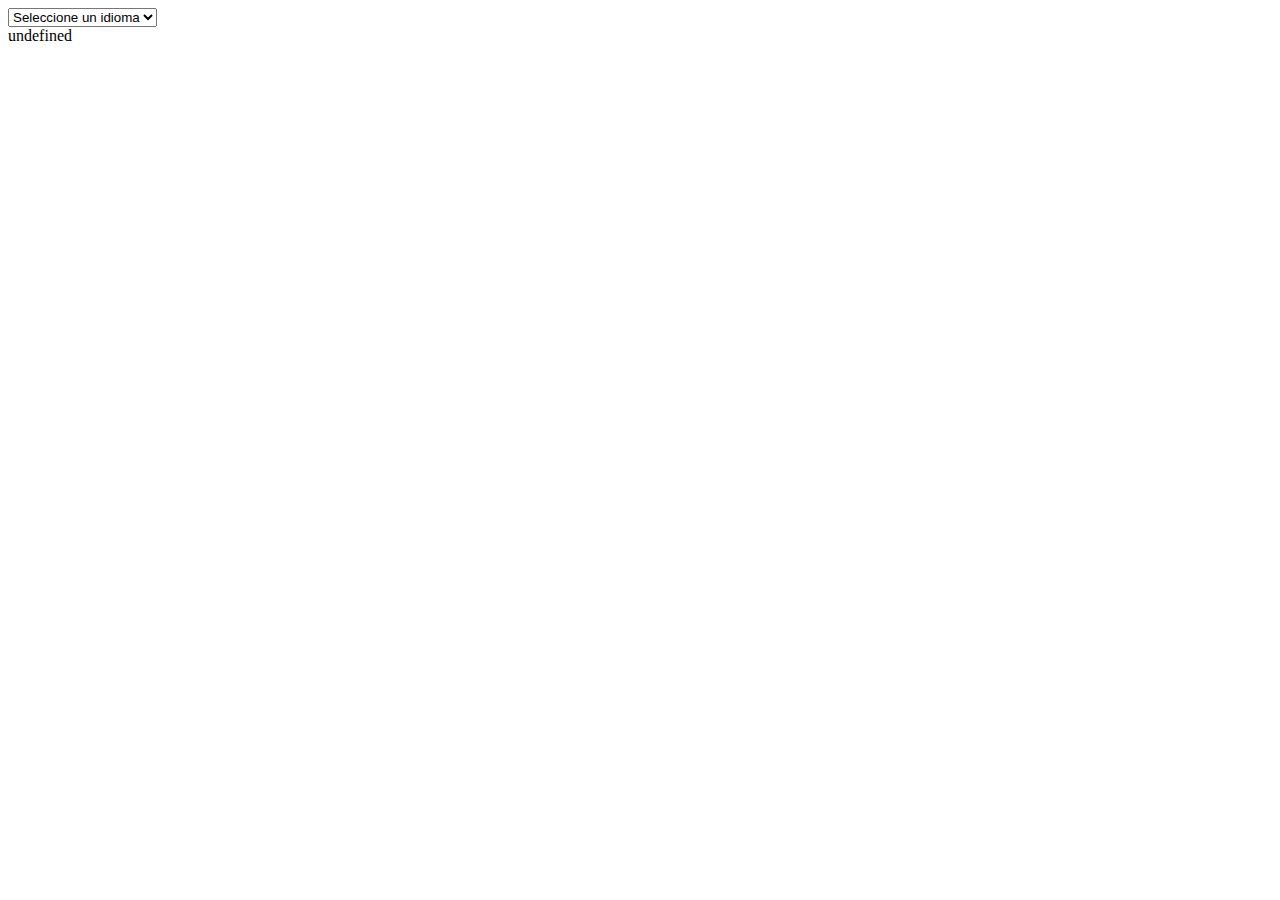
==== Educación/Proyecto/Proyecto.html @ 3c6a6967 "Add files via upload" ====
<!DOCTYPE html>
<html lang="en">

<head>
    <meta charset="UTF-8">
    <meta http-equiv="X-UA-Compatible" content="IE=edge">
    <meta name="viewport" content="width=device-width, initial-scale=1.0">
    <title>Proyecto | Kevin Issac</title>
    <link href="https://cdn.jsdelivr.net/npm/bootstrap@5.2.0-beta1/dist/css/bootstrap.min.css" rel="stylesheet"
        integrity="sha384-0evHe/X+R7YkIZDRvuzKMRqM+OrBnVFBL6DOitfPri4tjfHxaWutUpFmBp4vmVor" crossorigin="anonymous">
    <script src="https://cdn.jsdelivr.net/npm/bootstrap@5.2.0-beta1/dist/js/bootstrap.bundle.min.js"
        integrity="sha384-pprn3073KE6tl6bjs2QrFaJGz5/SUsLqktiwsUTF55Jfv3qYSDhgCecCxMW52nD2"
        crossorigin="anonymous"></script>
    <link rel="stylesheet" href="../Diseños/Diseños.css">
    <script src="https://ajax.googleapis.com/ajax/libs/jquery/2.1.1/jquery.min.js"></script>
</head>

<body>
    <div class="container">
        <select id="Idioma" class="form-select language" onchange="cambiaId()">
            <option value="">Seleccione un idioma</option>
            <option value="es">Español</option>
            <option value="en">Ingles</option>
        </select>

        <input type="hidden" name="English" id="English" value="
        <p><b>This is a preview about the proyect 'Russian-Ukranian Conflict'. Images will be added in production</b></p>
        <h1>RUSSIAN-UCRANIAN CONFLICT</h1>
        <P>The Russo-Ukrainian War is a military conflict between the Russian Federation and Ukraine, which is currently ongoing and which increased after the tense period of the Russian-Ukrainian crisis of 2021-2022, a conflict that on February 24, 2022 It finally led to the Russian invasion of Ukraine, although this confrontation has been going on since 2014 and has had several stages, including Crimea's accession to Russia and the Donbass war that began that same year and is still in progress. Likewise, the Euromaidan demonstrations that mark the beginning of the Ukrainian conflict began in November 2013 in kyiv, the Ukrainian capital, due to the suspension of the signing of the Association Agreement between Ukraine and the European Union.
<br><br>
On February 22, 2014, after several months of protests and riots and after the so-called Black Thursday (February 20) in which more than 60 demonstrators died, opponents took control of the country and irregularly occupied the main institutions based in kyiv. Next, the Verkhovna Rada took control of the country in the absence of a good part of its members and Oleksandr Turchínov assumed the coordination of the Government and the presidency of the Parliament, thus falling the government of Víktor Yanukovych.</P>
<br><br><br>
<h2>CONTEXT</h2>
<p>
    The Russification of Ukraine was a body of laws, decrees and other actions carried out, first by the Imperial Russian authorities and later by the Soviet ones, to strengthen the Russian position in the national, political and linguistic spheres in Ukraine. Russification has been seen as part of a policy of genocide related to the Holodomor famine by Raphael Lemkin and other sources.
<br><br>
The creation of the Black Sea Fleet is attributed to Grigori Potemkin on May 13, 1783, after the annexation of Crimea under the reign of Catherine the Great and the creation of an important military base, located in the city of Sevastopol (recently annexed to the Russian Federation since March 2014).
</p>
<br><br><br>
<h2>FIRST PHASE</h2>
<h3>ACCESSION OF CRIMEA TO RUSSIA</h3>
<p>
    Crimea's accession to Russia is the process of incorporating the two entities that make up the Crimean peninsula, the Republic of Crimea and the autonomous city of Sevastopol, as federal subjects of the Russian Federation.
<br><br>
    In accordance with the Law on New Federal Territories of the Russian legislation that was applied to the peninsula, it can be considered part of Russia from the moment of the signing of the interstate agreement on March 18, 2014. In addition, the transitional period will last until on January 1, 2015.
    <br><br>
    By invading and annexing Crimea, Russia violated an international treaty and three bilateral treaties signed with Ukraine: the Budapest Memorandum —which offered security guarantees by its signatories to Ukraine—; the Treaty of Friendship and Cooperation between Ukraine and Russia of 1997; the Treaty on the permanence of the Russian Black Sea Fleet in Ukrainian territory until 2017 and the Kharkov Treaty by which said permanence was extended until 2042.
</p>
<br>
<h3>DOMBAS WAR</h3>
<p>
    The Donbas War (alternatively, Donbass or Donbass),59 is an armed conflict that has been taking place in eastern Ukraine since April 6, 2014, between the national government and the Russian separatist forces of Donbass. As part of the Russo-Ukrainian war, this conflict has gone through different stages, the most recent of which is evolving in the context of the Eastern Ukraine offensive within the 2022 Russian invasion of Ukraine.
<br><br>
Pro-Russian protests intensified following Crimea's accession to Russia in mid-March, and on April 7, a group of protesters proclaimed Donetsk (DPR) at a regional administration building in the city of Donetsk. On April 13, the kyiv authorities launched a special operation in the east of the country with the participation of the Armed Forces.
</p>
<br><br><br>
<h2>VICTIMS AND HMANITARIAN IMPACT</h2>
<p>Casualties in the Russo-Ukrainian war include six deaths during the Russian annexation of Crimea in 2014, and thousands of civilian and military deaths during the Donbas War (2014–present) and the Russian invasion of Ukraine in 2022.
</p>
<br><br>
<h3>2014</h3>
<P>
    In mid-May 2014, the United Nations Organization (UN) published a report in which it observed an 'alarming deterioration' of human rights in the territory controlled by insurgents. The UN reported a growing lawlessness in the region, documenting cases of targeted killings, torture and kidnappings, carried out mainly by the forces of the Donetsk People's Republic. It also reported threats, attacks, and kidnappings of journalists and international observers, as well as beatings and attacks on supporters of the Ukrainian unity.
</P>
<br><br>
<h3>2022</h3>
<p>
    On March 25, the Russian Defense Ministry confirmed that Russian soldiers had been killed in combat and others wounded. He also claimed that Ukrainian soldiers had been killed, wounded and 572 captured so far. In addition, the Donetsk People's Republic claimed that as of March 11, 979 Ukrainian soldiers were killed and 1,134 wounded in the Donbass region alone. By contrast, on March 17, Ukraine claimed Russian combat losses hovered around , while its forces suffered 1,300 dead as of March 12. In addition, according to Ukraine, 1,000 Russian soldiers had been captured.
</p>
<br><br><br>
<h2>RUSSIAN INVASION IN UCRAINE OF 2022</h2>

<p>
    Shortly before 06:00 Moscow time (UTC+3) on February 24, a message to Putin's Nation was broadcast on Russian channels informing him of his decision to launch a 'special military operation' in the east. of Ukraine since, in his words, 'Russia cannot feel safe from the Ukrainian threat'. Putin added that he would try to 'demilitarize and denazify Ukraine', justifying the military aggression with the aim of protecting 'people who have been subjected to abuse, genocide by the kyiv regime for eight years', referring to the inhabitants of Ukraine. the proclaimed Lugansk People's Republic (LPR) and Donetsk People's Republic (DPR) in the predominantly Russian-speaking region of Donbas.
</p>
<br><br><br>
<h3>2022 PEACE NEGOTIATIONS</h3>
<p>
    On March 8, the Ukrainian government suggested a direct meeting with Russian President Vladimir Putin to end the invasion and expressed its willingness to discuss Russian demands. Already on March 10, Foreign Ministers Sergei Lavrov and Dmytro Kuleba met in Turkey for talks in the first high-level contact between the two sides since the beginning of the invasion. The negotiations as a whole have allowed progress to be made on a 15-point plan that would guarantee a ceasefire and the withdrawal of the Russians as long as the Ukrainian government commits to neutrality.
</p>
<br><br><br>
<h3>MEDIA COVERAGE CENSORSHIP AND DESINFORMATIONS OF THE CONFLICT</h3>
<p>
    Under threat of license revocation, Ukraine banned its television providers from rebroadcasting a number of Russian television channels for 'endangering the information security of the country.' The Russian Foreign Ministry described this as a violation of press freedom. At the same time, various media outlets and politicians accused the Ukrainian media of 'misinformation' and 'psychological manipulation' of Ukrainians.
</p>


        ">

        <div id="Proyect">
        </div>
        <script>
            var _lang = $("#Idioma").val();
            var English = document.getElementById("English").value;

            var language = {
                en: English,
                es: "Hola"
            };

            function cambiaId() {
                _lang = $("#Idioma").val();
                //alert(_lang)
                document.getElementById("Proyect").innerHTML = language[_lang];
            }
            document.getElementById("Proyect").innerHTML = language[_lang];
        </script>

<br><br><br><br>
        <!--<iframe src="../../Navegación/SubNav.html" frameborder="0" class="subnav"></iframe>-->
    </div>
</body>

</html>
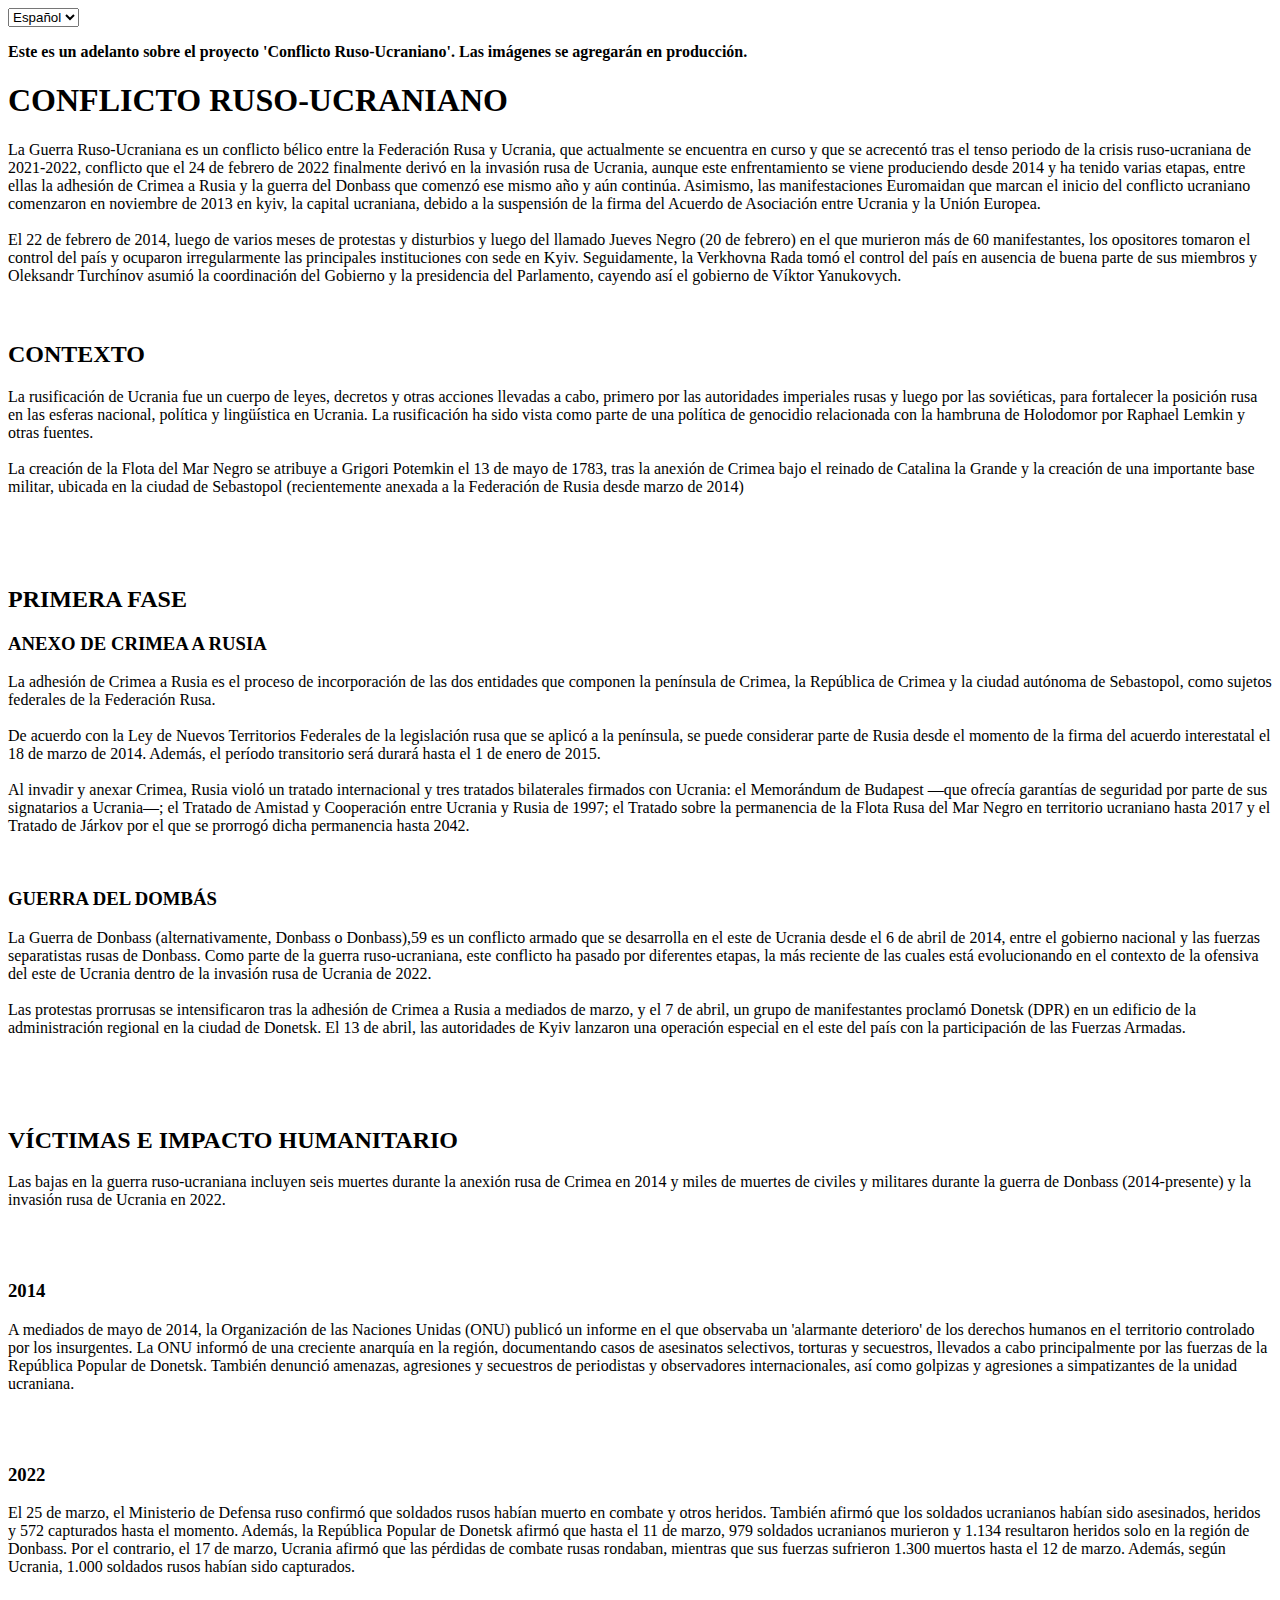
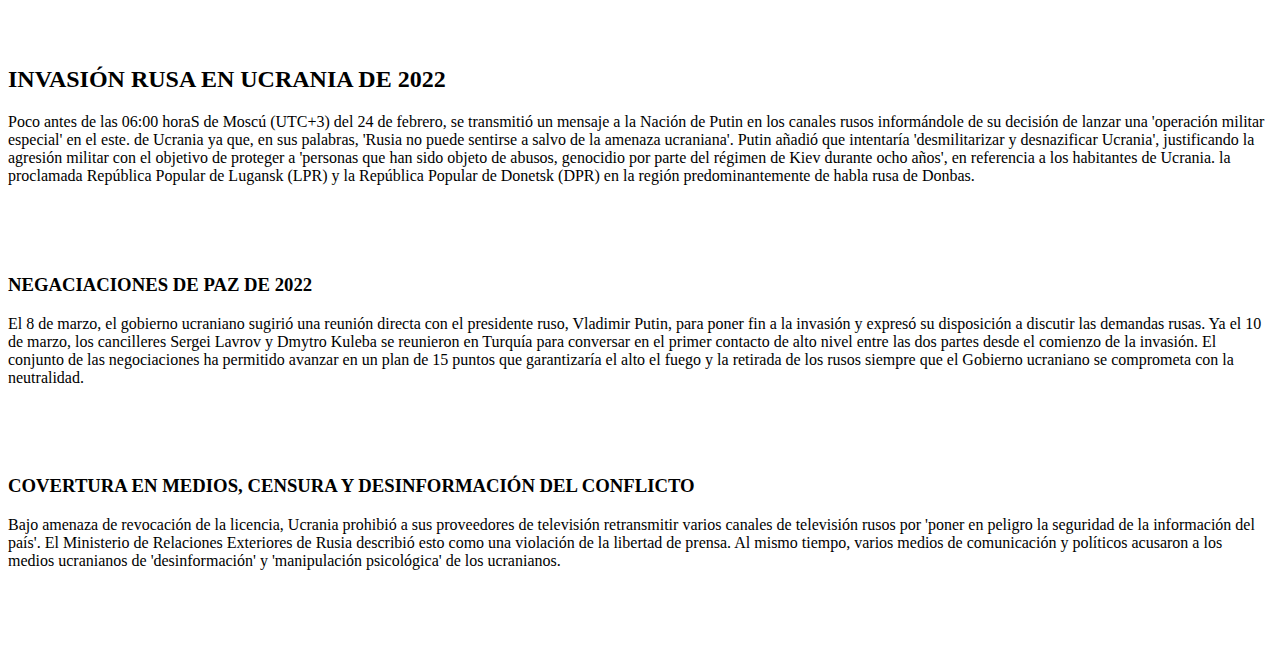
==== commit eb443d9a: "Add files via upload" ====
--- a/Educación/Proyecto/Proyecto.html
+++ b/Educación/Proyecto/Proyecto.html
@@ -18,84 +18,145 @@
 <body>
     <div class="container">
         <select id="Idioma" class="form-select language" onchange="cambiaId()">
-            <option value="">Seleccione un idioma</option>
             <option value="es">Español</option>
-            <option value="en">Ingles</option>
+            <option value="en">Inglés</option>
         </select>
 
         <input type="hidden" name="English" id="English" value="
         <p><b>This is a preview about the proyect 'Russian-Ukranian Conflict'. Images will be added in production</b></p>
-        <h1>RUSSIAN-UCRANIAN CONFLICT</h1>
-        <P>The Russo-Ukrainian War is a military conflict between the Russian Federation and Ukraine, which is currently ongoing and which increased after the tense period of the Russian-Ukrainian crisis of 2021-2022, a conflict that on February 24, 2022 It finally led to the Russian invasion of Ukraine, although this confrontation has been going on since 2014 and has had several stages, including Crimea's accession to Russia and the Donbass war that began that same year and is still in progress. Likewise, the Euromaidan demonstrations that mark the beginning of the Ukrainian conflict began in November 2013 in kyiv, the Ukrainian capital, due to the suspension of the signing of the Association Agreement between Ukraine and the European Union.
-<br><br>
-On February 22, 2014, after several months of protests and riots and after the so-called Black Thursday (February 20) in which more than 60 demonstrators died, opponents took control of the country and irregularly occupied the main institutions based in kyiv. Next, the Verkhovna Rada took control of the country in the absence of a good part of its members and Oleksandr Turchínov assumed the coordination of the Government and the presidency of the Parliament, thus falling the government of Víktor Yanukovych.</P>
-<br><br><br>
-<h2>CONTEXT</h2>
-<p>
-    The Russification of Ukraine was a body of laws, decrees and other actions carried out, first by the Imperial Russian authorities and later by the Soviet ones, to strengthen the Russian position in the national, political and linguistic spheres in Ukraine. Russification has been seen as part of a policy of genocide related to the Holodomor famine by Raphael Lemkin and other sources.
-<br><br>
-The creation of the Black Sea Fleet is attributed to Grigori Potemkin on May 13, 1783, after the annexation of Crimea under the reign of Catherine the Great and the creation of an important military base, located in the city of Sevastopol (recently annexed to the Russian Federation since March 2014).
-</p>
-<br><br><br>
-<h2>FIRST PHASE</h2>
-<h3>ACCESSION OF CRIMEA TO RUSSIA</h3>
-<p>
-    Crimea's accession to Russia is the process of incorporating the two entities that make up the Crimean peninsula, the Republic of Crimea and the autonomous city of Sevastopol, as federal subjects of the Russian Federation.
-<br><br>
-    In accordance with the Law on New Federal Territories of the Russian legislation that was applied to the peninsula, it can be considered part of Russia from the moment of the signing of the interstate agreement on March 18, 2014. In addition, the transitional period will last until on January 1, 2015.
-    <br><br>
-    By invading and annexing Crimea, Russia violated an international treaty and three bilateral treaties signed with Ukraine: the Budapest Memorandum —which offered security guarantees by its signatories to Ukraine—; the Treaty of Friendship and Cooperation between Ukraine and Russia of 1997; the Treaty on the permanence of the Russian Black Sea Fleet in Ukrainian territory until 2017 and the Kharkov Treaty by which said permanence was extended until 2042.
-</p>
-<br>
-<h3>DOMBAS WAR</h3>
-<p>
-    The Donbas War (alternatively, Donbass or Donbass),59 is an armed conflict that has been taking place in eastern Ukraine since April 6, 2014, between the national government and the Russian separatist forces of Donbass. As part of the Russo-Ukrainian war, this conflict has gone through different stages, the most recent of which is evolving in the context of the Eastern Ukraine offensive within the 2022 Russian invasion of Ukraine.
-<br><br>
-Pro-Russian protests intensified following Crimea's accession to Russia in mid-March, and on April 7, a group of protesters proclaimed Donetsk (DPR) at a regional administration building in the city of Donetsk. On April 13, the kyiv authorities launched a special operation in the east of the country with the participation of the Armed Forces.
-</p>
-<br><br><br>
-<h2>VICTIMS AND HMANITARIAN IMPACT</h2>
-<p>Casualties in the Russo-Ukrainian war include six deaths during the Russian annexation of Crimea in 2014, and thousands of civilian and military deaths during the Donbas War (2014–present) and the Russian invasion of Ukraine in 2022.
-</p>
-<br><br>
-<h3>2014</h3>
-<P>
-    In mid-May 2014, the United Nations Organization (UN) published a report in which it observed an 'alarming deterioration' of human rights in the territory controlled by insurgents. The UN reported a growing lawlessness in the region, documenting cases of targeted killings, torture and kidnappings, carried out mainly by the forces of the Donetsk People's Republic. It also reported threats, attacks, and kidnappings of journalists and international observers, as well as beatings and attacks on supporters of the Ukrainian unity.
-</P>
-<br><br>
-<h3>2022</h3>
-<p>
-    On March 25, the Russian Defense Ministry confirmed that Russian soldiers had been killed in combat and others wounded. He also claimed that Ukrainian soldiers had been killed, wounded and 572 captured so far. In addition, the Donetsk People's Republic claimed that as of March 11, 979 Ukrainian soldiers were killed and 1,134 wounded in the Donbass region alone. By contrast, on March 17, Ukraine claimed Russian combat losses hovered around , while its forces suffered 1,300 dead as of March 12. In addition, according to Ukraine, 1,000 Russian soldiers had been captured.
-</p>
-<br><br><br>
-<h2>RUSSIAN INVASION IN UCRAINE OF 2022</h2>
-
-<p>
-    Shortly before 06:00 Moscow time (UTC+3) on February 24, a message to Putin's Nation was broadcast on Russian channels informing him of his decision to launch a 'special military operation' in the east. of Ukraine since, in his words, 'Russia cannot feel safe from the Ukrainian threat'. Putin added that he would try to 'demilitarize and denazify Ukraine', justifying the military aggression with the aim of protecting 'people who have been subjected to abuse, genocide by the kyiv regime for eight years', referring to the inhabitants of Ukraine. the proclaimed Lugansk People's Republic (LPR) and Donetsk People's Republic (DPR) in the predominantly Russian-speaking region of Donbas.
-</p>
-<br><br><br>
-<h3>2022 PEACE NEGOTIATIONS</h3>
-<p>
-    On March 8, the Ukrainian government suggested a direct meeting with Russian President Vladimir Putin to end the invasion and expressed its willingness to discuss Russian demands. Already on March 10, Foreign Ministers Sergei Lavrov and Dmytro Kuleba met in Turkey for talks in the first high-level contact between the two sides since the beginning of the invasion. The negotiations as a whole have allowed progress to be made on a 15-point plan that would guarantee a ceasefire and the withdrawal of the Russians as long as the Ukrainian government commits to neutrality.
-</p>
-<br><br><br>
-<h3>MEDIA COVERAGE CENSORSHIP AND DESINFORMATIONS OF THE CONFLICT</h3>
-<p>
-    Under threat of license revocation, Ukraine banned its television providers from rebroadcasting a number of Russian television channels for 'endangering the information security of the country.' The Russian Foreign Ministry described this as a violation of press freedom. At the same time, various media outlets and politicians accused the Ukrainian media of 'misinformation' and 'psychological manipulation' of Ukrainians.
-</p>
+        <h1>RUSSIAN-UCRANIAN CONFLICT</h1><P>The Russo-Ukrainian War is a military conflict between the Russian Federation and Ukraine, which is currently ongoing and which increased after the tense period of the Russian-Ukrainian crisis of 2021-2022, a conflict that on February 24, 2022 It finally led to the Russian invasion of Ukraine, although this confrontation has been going on since 2014 and has had several stages, including Crimea's accession to Russia and the Donbass war that began that same year and is still in progress. Likewise, the Euromaidan demonstrations that mark the beginning of the Ukrainian conflict began in November 2013 in kyiv, the Ukrainian capital, due to the suspension of the signing of the Association Agreement between Ukraine and the European Union.
+            <br><br>
+            On February 22, 2014, after several months of protests and riots and after the so-called Black Thursday (February 20) in which more than 60 demonstrators died, opponents took control of the country and irregularly occupied the main institutions based in kyiv. Next, the Verkhovna Rada took control of the country in the absence of a good part of its members and Oleksandr Turchínov assumed the coordination of the Government and the presidency of the Parliament, thus falling the government of Víktor Yanukovych.</P>
+            <br><br><br>
+            <h2>CONTEXT</h2>
+            <p>
+                The Russification of Ukraine was a body of laws, decrees and other actions carried out, first by the Imperial Russian authorities and later by the Soviet ones, to strengthen the Russian position in the national, political and linguistic spheres in Ukraine. Russification has been seen as part of a policy of genocide related to the Holodomor famine by Raphael Lemkin and other sources.
+            <br><br>
+            The creation of the Black Sea Fleet is attributed to Grigori Potemkin on May 13, 1783, after the annexation of Crimea under the reign of Catherine the Great and the creation of an important military base, located in the city of Sevastopol (recently annexed to the Russian Federation since March 2014).
+            </p>
+            <br><br><br>
+            <h2>FIRST PHASE</h2>
+            <h3>ACCESSION OF CRIMEA TO RUSSIA</h3>
+            <p>
+                Crimea's accession to Russia is the process of incorporating the two entities that make up the Crimean peninsula, the Republic of Crimea and the autonomous city of Sevastopol, as federal subjects of the Russian Federation.
+            <br><br>
+                In accordance with the Law on New Federal Territories of the Russian legislation that was applied to the peninsula, it can be considered part of Russia from the moment of the signing of the interstate agreement on March 18, 2014. In addition, the transitional period will last until on January 1, 2015.
+                <br><br>
+                By invading and annexing Crimea, Russia violated an international treaty and three bilateral treaties signed with Ukraine: the Budapest Memorandum —which offered security guarantees by its signatories to Ukraine—; the Treaty of Friendship and Cooperation between Ukraine and Russia of 1997; the Treaty on the permanence of the Russian Black Sea Fleet in Ukrainian territory until 2017 and the Kharkov Treaty by which said permanence was extended until 2042.
+            </p>
+            <br>
+            <h3>DOMBAS WAR</h3>
+            <p>
+                The Donbas War (alternatively, Donbass or Donbass),59 is an armed conflict that has been taking place in eastern Ukraine since April 6, 2014, between the national government and the Russian separatist forces of Donbass. As part of the Russo-Ukrainian war, this conflict has gone through different stages, the most recent of which is evolving in the context of the Eastern Ukraine offensive within the 2022 Russian invasion of Ukraine.
+            <br><br>
+            Pro-Russian protests intensified following Crimea's accession to Russia in mid-March, and on April 7, a group of protesters proclaimed Donetsk (DPR) at a regional administration building in the city of Donetsk. On April 13, the kyiv authorities launched a special operation in the east of the country with the participation of the Armed Forces.
+            </p>
+            <br><br><br>
+            <h2>VICTIMS AND HMANITARIAN IMPACT</h2>
+            <p>Casualties in the Russo-Ukrainian war include six deaths during the Russian annexation of Crimea in 2014, and thousands of civilian and military deaths during the Donbas War (2014–present) and the Russian invasion of Ukraine in 2022.
+            </p>
+            <br><br>
+            <h3>2014</h3>
+            <P>
+                In mid-May 2014, the United Nations Organization (UN) published a report in which it observed an 'alarming deterioration' of human rights in the territory controlled by insurgents. The UN reported a growing lawlessness in the region, documenting cases of targeted killings, torture and kidnappings, carried out mainly by the forces of the Donetsk People's Republic. It also reported threats, attacks, and kidnappings of journalists and international observers, as well as beatings and attacks on supporters of the Ukrainian unity.
+            </P>
+            <br><br>
+            <h3>2022</h3>
+            <p>
+                On March 25, the Russian Defense Ministry confirmed that Russian soldiers had been killed in combat and others wounded. He also claimed that Ukrainian soldiers had been killed, wounded and 572 captured so far. In addition, the Donetsk People's Republic claimed that as of March 11, 979 Ukrainian soldiers were killed and 1,134 wounded in the Donbass region alone. By contrast, on March 17, Ukraine claimed Russian combat losses hovered around , while its forces suffered 1,300 dead as of March 12. In addition, according to Ukraine, 1,000 Russian soldiers had been captured.
+            </p>
+            <br><br><br>
+            <h2>RUSSIAN INVASION IN UCRAINE OF 2022</h2>
+            
+            <p>
+                Shortly before 06:00 Moscow time (UTC+3) on February 24, a message to Putin's Nation was broadcast on Russian channels informing him of his decision to launch a 'special military operation' in the east. of Ukraine since, in his words, 'Russia cannot feel safe from the Ukrainian threat'. Putin added that he would try to 'demilitarize and denazify Ukraine', justifying the military aggression with the aim of protecting 'people who have been subjected to abuse, genocide by the kyiv regime for eight years', referring to the inhabitants of Ukraine. the proclaimed Lugansk People's Republic (LPR) and Donetsk People's Republic (DPR) in the predominantly Russian-speaking region of Donbas.
+            </p>
+            <br><br><br>
+            <h3>2022 PEACE NEGOTIATIONS</h3>
+            <p>
+                On March 8, the Ukrainian government suggested a direct meeting with Russian President Vladimir Putin to end the invasion and expressed its willingness to discuss Russian demands. Already on March 10, Foreign Ministers Sergei Lavrov and Dmytro Kuleba met in Turkey for talks in the first high-level contact between the two sides since the beginning of the invasion. The negotiations as a whole have allowed progress to be made on a 15-point plan that would guarantee a ceasefire and the withdrawal of the Russians as long as the Ukrainian government commits to neutrality.
+            </p>
+            <br><br><br>
+            <h3>MEDIA COVERAGE CENSORSHIP AND DESINFORMATIONS OF THE CONFLICT</h3>
+            <p>
+                Under threat of license revocation, Ukraine banned its television providers from rebroadcasting a number of Russian television channels for 'endangering the information security of the country.' The Russian Foreign Ministry described this as a violation of press freedom. At the same time, various media outlets and politicians accused the Ukrainian media of 'misinformation' and 'psychological manipulation' of Ukrainians.
+            </p>">
+        
 
 
-        ">
+        
+
+        <input type="hidden" name="Español" id="Español" value="
+        <p><b>Este es un adelanto sobre el proyecto 'Conflicto Ruso-Ucraniano'. Las imágenes se agregarán en producción.</b></p>
+        <h1>CONFLICTO RUSO-UCRANIANO</h1>
+<P>La Guerra Ruso-Ucraniana es un conflicto bélico entre la Federación Rusa y Ucrania, que actualmente se encuentra en curso y que se acrecentó tras el tenso periodo de la crisis ruso-ucraniana de 2021-2022, conflicto que el 24 de febrero de 2022 finalmente derivó en la invasión rusa de Ucrania, aunque este enfrentamiento se viene produciendo desde 2014 y ha tenido varias etapas, entre ellas la adhesión de Crimea a Rusia y la guerra del Donbass que comenzó ese mismo año y aún continúa. Asimismo, las manifestaciones Euromaidan que marcan el inicio del conflicto ucraniano comenzaron en noviembre de 2013 en kyiv, la capital ucraniana, debido a la suspensión de la firma del Acuerdo de Asociación entre Ucrania y la Unión Europea.
+    <br><br>
+    El 22 de febrero de 2014, luego de varios meses de protestas y disturbios y luego del llamado Jueves Negro (20 de febrero) en el que murieron más de 60 manifestantes, los opositores tomaron el control del país y ocuparon irregularmente las principales instituciones con sede en Kyiv. Seguidamente, la Verkhovna Rada tomó el control del país en ausencia de buena parte de sus miembros y Oleksandr Turchínov asumió la coordinación del Gobierno y la presidencia del Parlamento, cayendo así el gobierno de Víktor Yanukovych.
+    <br><br><br>
+    <h2>CONTEXTO</h2>
+    <p>
+        La rusificación de Ucrania fue un cuerpo de leyes, decretos y otras acciones llevadas a cabo, primero por las autoridades imperiales rusas y luego por las soviéticas, para fortalecer la posición rusa en las esferas nacional, política y lingüística en Ucrania. La rusificación ha sido vista como parte de una política de genocidio relacionada con la hambruna de Holodomor por Raphael Lemkin y otras fuentes.
+    <br><br>
+    La creación de la Flota del Mar Negro se atribuye a Grigori Potemkin el 13 de mayo de 1783, tras la anexión de Crimea bajo el reinado de Catalina la Grande y la creación de una importante base militar, ubicada en la ciudad de Sebastopol (recientemente anexada a la Federación de Rusia desde marzo de 2014)
+    </p>
+    <br><br><br>
+    <h2>PRIMERA FASE</h2>
+    <h3>ANEXO DE CRIMEA A RUSIA</h3>
+    <p>
+        La adhesión de Crimea a Rusia es el proceso de incorporación de las dos entidades que componen la península de Crimea, la República de Crimea y la ciudad autónoma de Sebastopol, como sujetos federales de la Federación Rusa.
+    <br><br>
+    De acuerdo con la Ley de Nuevos Territorios Federales de la legislación rusa que se aplicó a la península, se puede considerar parte de Rusia desde el momento de la firma del acuerdo interestatal el 18 de marzo de 2014. Además, el período transitorio será durará hasta el 1 de enero de 2015.
+        <br><br>
+        Al invadir y anexar Crimea, Rusia violó un tratado internacional y tres tratados bilaterales firmados con Ucrania: el Memorándum de Budapest —que ofrecía garantías de seguridad por parte de sus signatarios a Ucrania—; el Tratado de Amistad y Cooperación entre Ucrania y Rusia de 1997; el Tratado sobre la permanencia de la Flota Rusa del Mar Negro en territorio ucraniano hasta 2017 y el Tratado de Járkov por el que se prorrogó dicha permanencia hasta 2042.
+    </p>
+    <br>
+    <h3>GUERRA DEL DOMBÁS</h3>
+    <p>
+        La Guerra de Donbass (alternativamente, Donbass o Donbass),59 es un conflicto armado que se desarrolla en el este de Ucrania desde el 6 de abril de 2014, entre el gobierno nacional y las fuerzas separatistas rusas de Donbass. Como parte de la guerra ruso-ucraniana, este conflicto ha pasado por diferentes etapas, la más reciente de las cuales está evolucionando en el contexto de la ofensiva del este de Ucrania dentro de la invasión rusa de Ucrania de 2022.
+    <br><br>
+    Las protestas prorrusas se intensificaron tras la adhesión de Crimea a Rusia a mediados de marzo, y el 7 de abril, un grupo de manifestantes proclamó Donetsk (DPR) en un edificio de la administración regional en la ciudad de Donetsk. El 13 de abril, las autoridades de Kyiv lanzaron una operación especial en el este del país con la participación de las Fuerzas Armadas.
+    </p>
+    <br><br><br>
+    <h2>VÍCTIMAS E IMPACTO HUMANITARIO</h2>
+    <p>Las bajas en la guerra ruso-ucraniana incluyen seis muertes durante la anexión rusa de Crimea en 2014 y miles de muertes de civiles y militares durante la guerra de Donbass (2014-presente) y la invasión rusa de Ucrania en 2022.
+    </p>
+    <br><br>
+    <h3>2014</h3>
+    <P>
+        A mediados de mayo de 2014, la Organización de las Naciones Unidas (ONU) publicó un informe en el que observaba un 'alarmante deterioro' de los derechos humanos en el territorio controlado por los insurgentes. La ONU informó de una creciente anarquía en la región, documentando casos de asesinatos selectivos, torturas y secuestros, llevados a cabo principalmente por las fuerzas de la República Popular de Donetsk. También denunció amenazas, agresiones y secuestros de periodistas y observadores internacionales, así como golpizas y agresiones a simpatizantes de la unidad ucraniana.
+    </P>
+    <br><br>
+    <h3>2022</h3>
+    <p>
+        El 25 de marzo, el Ministerio de Defensa ruso confirmó que soldados rusos habían muerto en combate y otros heridos. También afirmó que los soldados ucranianos habían sido asesinados, heridos y 572 capturados hasta el momento. Además, la República Popular de Donetsk afirmó que hasta el 11 de marzo, 979 soldados ucranianos murieron y 1.134 resultaron heridos solo en la región de Donbass. Por el contrario, el 17 de marzo, Ucrania afirmó que las pérdidas de combate rusas rondaban, mientras que sus fuerzas sufrieron 1.300 muertos hasta el 12 de marzo. Además, según Ucrania, 1.000 soldados rusos habían sido capturados.
+    </p>
+    <br><br><br>
+    <h2>INVASIÓN RUSA EN UCRANIA DE 2022</h2>
+    
+    <p>
+        Poco antes de las 06:00 horaS de Moscú (UTC+3) del 24 de febrero, se transmitió un mensaje a la Nación de Putin en los canales rusos informándole de su decisión de lanzar una 'operación militar especial' en el este. de Ucrania ya que, en sus palabras, 'Rusia no puede sentirse a salvo de la amenaza ucraniana'. Putin añadió que intentaría 'desmilitarizar y desnazificar Ucrania', justificando la agresión militar con el objetivo de proteger a 'personas que han sido objeto de abusos, genocidio por parte del régimen de Kiev durante ocho años', en referencia a los habitantes de Ucrania. la proclamada República Popular de Lugansk (LPR) y la República Popular de Donetsk (DPR) en la región predominantemente de habla rusa de Donbas.
+    </p>
+    <br><br><br>
+    <h3>NEGACIACIONES DE PAZ DE 2022</h3>
+    <p>
+        El 8 de marzo, el gobierno ucraniano sugirió una reunión directa con el presidente ruso, Vladimir Putin, para poner fin a la invasión y expresó su disposición a discutir las demandas rusas. Ya el 10 de marzo, los cancilleres Sergei Lavrov y Dmytro Kuleba se reunieron en Turquía para conversar en el primer contacto de alto nivel entre las dos partes desde el comienzo de la invasión. El conjunto de las negociaciones ha permitido avanzar en un plan de 15 puntos que garantizaría el alto el fuego y la retirada de los rusos siempre que el Gobierno ucraniano se comprometa con la neutralidad.
+    </p>
+    <br><br><br>
+    <h3>COVERTURA EN MEDIOS, CENSURA Y DESINFORMACIÓN DEL CONFLICTO</h3>
+    <p>
+        Bajo amenaza de revocación de la licencia, Ucrania prohibió a sus proveedores de televisión retransmitir varios canales de televisión rusos por 'poner en peligro la seguridad de la información del país'. El Ministerio de Relaciones Exteriores de Rusia describió esto como una violación de la libertad de prensa. Al mismo tiempo, varios medios de comunicación y políticos acusaron a los medios ucranianos de 'desinformación' y 'manipulación psicológica' de los ucranianos.
+    </p>">
 
         <div id="Proyect">
         </div>
         <script>
             var _lang = $("#Idioma").val();
             var English = document.getElementById("English").value;
+            var Español = document.getElementById("Español").value;
 
             var language = {
                 en: English,
-                es: "Hola"
+                es: Español
             };
 
             function cambiaId() {
